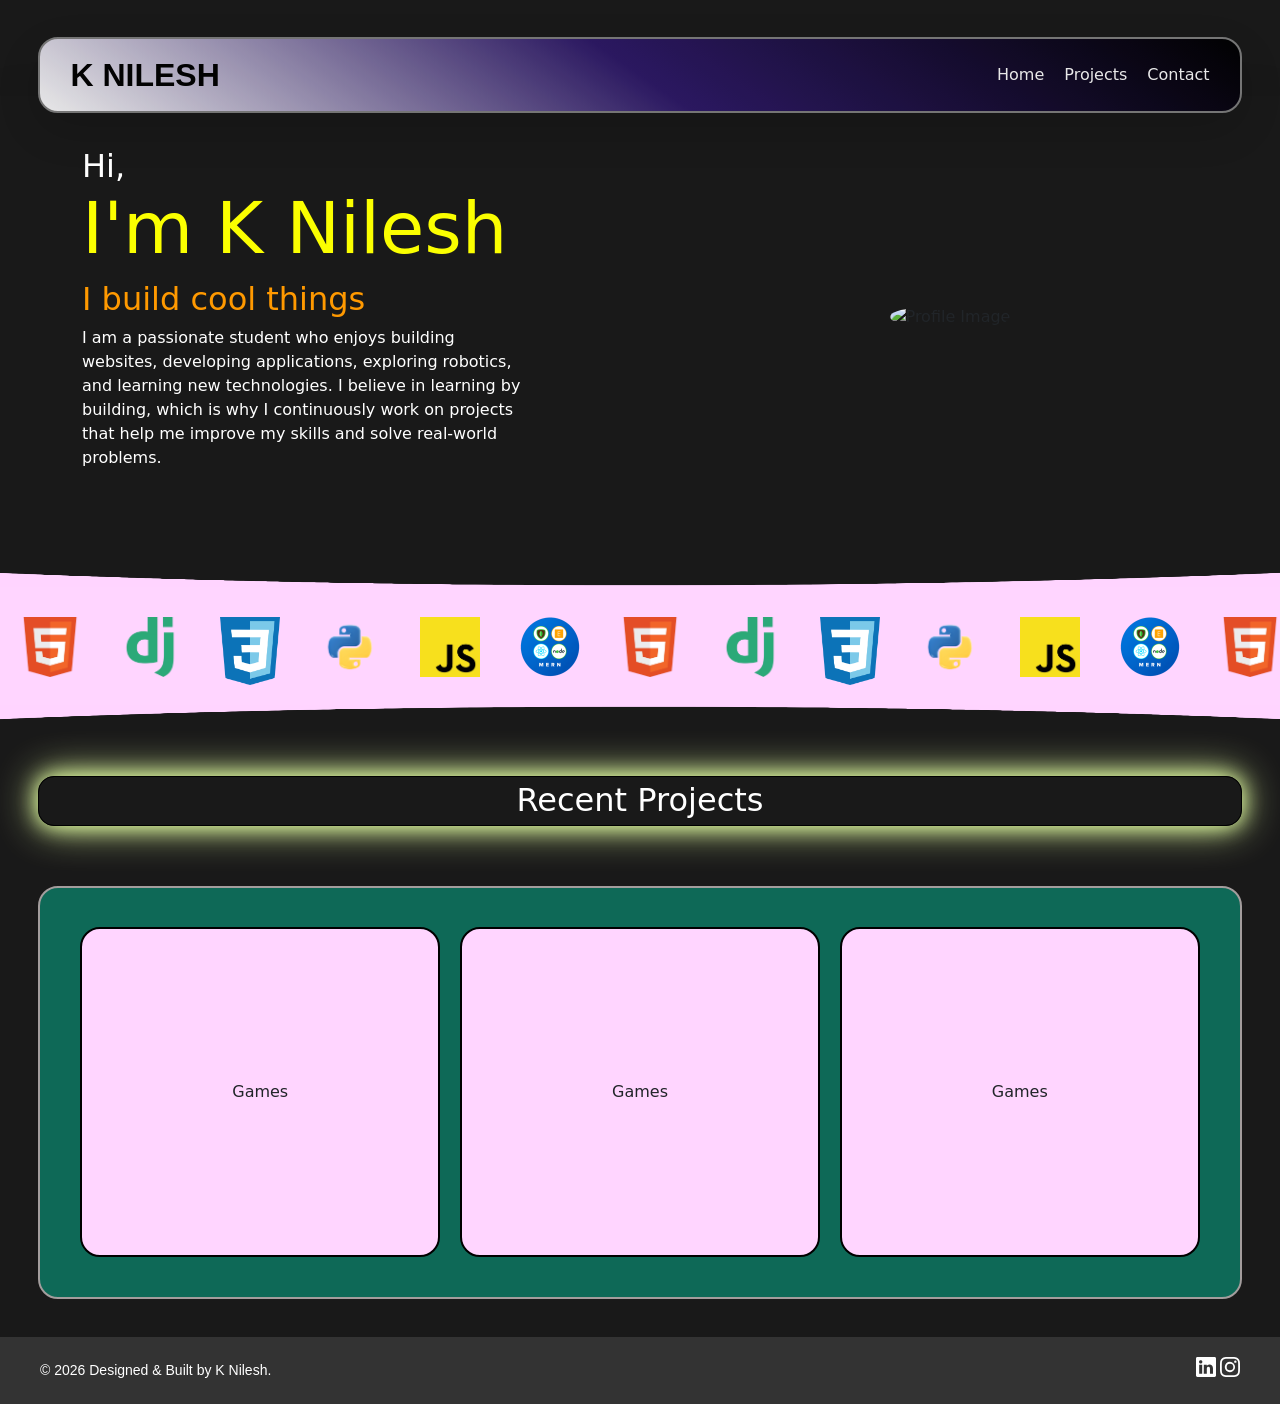
==== index.html @ f12c257e "first commit" ====
<!DOCTYPE html>
<html lang="en">
<head>
    <meta charset="UTF-8">
    <meta name="viewport" content="width=device-width, initial-scale=1.0">
    <title>Bootstrap</title>
    <link href="https://cdn.jsdelivr.net/npm/bootstrap@5.3.0-alpha1/dist/css/bootstrap.min.css" rel="stylesheet">
    <link rel="stylesheet" href="CSS/style.css">
    <link rel="stylesheet" href="CSS/media.css"> 
</head>
    <body>
        <nav class="navbar">
            <div class="header container-fluid shadow-lg">
                <header class="logo">
                    <h1>K NILESH</h1>
                </header>
                <div class="nav-links" id="navLinks">
                    <a href="index.html">Home</a>
                    <a href="project.html">Projects</a>
                    <a href="contact.html">Contact</a>
                </div>
                <button class="hamburger" type="button" onclick="toggleMenu()" aria-label="Toggle navigation menu">
                    <span></span>
                    <span></span>
                    <span></span>
                </button>
            </div>
        </nav>

        <main class="main">
            <div class="intro-section container-fluid shadow-lg d-flex align-items-center">
                <div class="intro text-start ">
                    <h4>Hi,</h4>
                    <h2>I'm K Nilesh</h2>
                    <h3>I build cool things</h3>
                    <p>I am a passionate student who enjoys building websites, developing applications, exploring robotics, and learning new technologies. I believe in learning by building, which is why I continuously work on projects that help me improve my skills and solve real-world problems.</p>
                </div>
                <div class="profile-pic ">
                    <img src="https://plus.unsplash.com/premium_photo-1725170497304-db3d4a48727a?q=80&w=870&auto=format&fit=crop&ixlib=rb-4.1.0&ixid=M3wxMjA3fDB8MHxwaG90by1wYWdlfHx8fGVufDB8fHx8fA%3D%3D" alt="Profile Image">
                </div>
            </div>
            <div id="skills-section">
                <div class="skills">
                    <div class="skills-img">
                        <img src="Image/border1.png" alt="">
                    </div> 
                    <div class="box">
                        <div class="shadow1" ></div>
                        <div class="skills-container">
                            <img src="Image/html.webp" alt="">
                            <img src="Image/django.webp" alt="">
                            <img src="Image/css.webp" alt="">
                            <img src="Image/python.webp" alt="">
                            <img src="Image/js.webp" alt="">
                            <img src="Image/mern.png" alt="">
                            <!-- Duplicate for seamless loop -->
                            <img src="Image/html.webp" alt="">
                            <img src="Image/django.webp" alt="">
                            <img src="Image/css.webp" alt="">
                            <img src="Image/python.webp" alt="">
                            <img src="Image/js.webp" alt="">
                            <img src="Image/mern.png" alt="">
                            
                            <img src="Image/html.webp" alt="">
                            <img src="Image/django.webp" alt="">
                            <img src="Image/css.webp" alt="">
                            <img src="Image/python.webp" alt="">
                            <img src="Image/js.webp" alt="">
                            <img src="Image/mern.png" alt="">
                            <img src="Image/html.webp" alt="">
                        </div>
                        <div class="shadow2"></div>
                    </div>
                    <div class="skills-img">
                        <img src="Image/border2.png" alt="">
                    </div> 
                </div>
            </div>
            <div class="project-section" >
                <div class="top">
                    <h1>Recent Projects</h1>
                </div>
                <div class="container1">
                    <div class="folder-wrapper">
                        <div class="folder"></div>
                        <span class="folder-label">Games</span>
                    </div>
                    
                    <div class="folder-wrapper">
                        <div class="folder"></div>
                        <span class="folder-label">Games</span>
                    </div>
                    
                    <div class="folder-wrapper">
                        <div class="folder"></div>
                        <span class="folder-label">Games</span>
                    </div>
                </div>
            </div>

        </main>

        <footer class="footer">
            <div class="footer-content">
                <p>&copy; 2026 Designed & Built by K Nilesh.</p>
                <div class="link">
                    <hi class="linkedin"><a href="https://www.linkedin.com/in/k-nilesh04/" target="_blank" rel="noopener noreferrer" aria-label="LinkedIn Profile">
                        <svg xmlns="http://www.w3.org/2000/svg" width="20" height="20" fill="currentColor" class="bi bi-linkedin" viewBox="0 0 16 16">
                            <path d="M0 1.146C0 .513.526 0 1.175 0h13.65C15.474 0 16 .513 16 1.146v13.708c0 .633-.526 1.146-1.175 1.146H1.175C.526 16 0 15.487 0 14.854V1.146zm4.943 12.248V6.169H2.542v7.225h2.401zm-1.2-8.212c.837 0 1.358-.554 1.358-1.248-.015-.709-.52-1.248-1.342-1.248S2.4 3.226 2.4 3.934c0 .694.521 1.248 1.327 1.248zm4.908 8.212V9.359c0-.216.016-.432.08-.586.173-.431.568-.878 1.232-.878.869 0 1.216.662 1.216 1.634v3.865h2.401V9.25c0-2.22-1.184-3.252-2.764-3.252-1.274 0-1.845.7-2.165 1.193v.025h-.016a5.54 5.54 0 0 1 .016-.025V6.169h-2.4c.03.678 0 7.225 0 7.225h2.4z"/>
                        </svg>
                    </a></hi>
                    <link class="insta" ><a href="https://www.linkedin.com/in/k-nilesh04/" target="_blank" rel="noopener noreferrer" aria-label="Instragram Profile">
                        <svg xmlns="http://www.w3.org/2000/svg" width="20" height="20" fill="currentColor" class="bi bi-instagram" viewBox="0 0 16 16">
                    <path d="M8 0C5.829 0 5.556.01 4.703.048 3.85.088 3.269.222 2.76.42a3.9 3.9 0 0 0-1.417.923A3.9 3.9 0 0 0 .42 2.76C.222 3.268.087 3.85.048 4.7.01 5.555 0 5.827 0 8.001c0 2.172.01 2.444.048 3.297.04.852.174 1.433.372 1.942.205.526.478.972.923 1.417.444.445.89.719 1.416.923.51.198 1.09.333 1.942.372C5.555 15.99 5.827 16 8 16s2.444-.01 3.298-.048c.851-.04 1.434-.174 1.943-.372a3.9 3.9 0 0 0 1.416-.923c.445-.445.718-.891.923-1.417.197-.509.332-1.09.372-1.942C15.99 10.445 16 10.173 16 8s-.01-2.445-.048-3.299c-.04-.851-.175-1.433-.372-1.941a3.9 3.9 0 0 0-.923-1.417A3.9 3.9 0 0 0 13.24.42c-.51-.198-1.092-.333-1.943-.372C10.443.01 10.172 0 7.998 0zm-.717 1.442h.718c2.136 0 2.389.007 3.232.046.78.035 1.204.166 1.486.275.373.145.64.319.92.599s.453.546.598.92c.11.281.24.705.275 1.485.039.843.047 1.096.047 3.231s-.008 2.389-.047 3.232c-.035.78-.166 1.203-.275 1.485a2.5 2.5 0 0 1-.599.919c-.28.28-.546.453-.92.598-.28.11-.704.24-1.485.276-.843.038-1.096.047-3.232.047s-2.39-.009-3.233-.047c-.78-.036-1.203-.166-1.485-.276a2.5 2.5 0 0 1-.92-.598 2.5 2.5 0 0 1-.6-.92c-.109-.281-.24-.705-.275-1.485-.038-.843-.046-1.096-.046-3.233s.008-2.388.046-3.231c.036-.78.166-1.204.276-1.486.145-.373.319-.64.599-.92s.546-.453.92-.598c.282-.11.705-.24 1.485-.276.738-.034 1.024-.044 2.515-.045zm4.988 1.328a.96.96 0 1 0 0 1.92.96.96 0 0 0 0-1.92m-4.27 1.122a4.109 4.109 0 1 0 0 8.217 4.109 4.109 0 0 0 0-8.217m0 1.441a2.667 2.667 0 1 1 0 5.334 2.667 2.667 0 0 1 0-5.334"/>
                        </svg>
                    </a></link>
                </div>
            </div>
        </footer>

        <script src="https://cdn.jsdelivr.net/npm/bootstrap@5.3.0-alpha1/dist/js/bootstrap.bundle.min.js"></script>
        <script src="JS/app.js"></script>    
        <script src="JS/media.js"></script> 
        <script src="https://cdn.jsdelivr.net/npm/@popperjs/core@2.11.8/dist/umd/popper.min.js" 
        integrity="sha384-I7E8VVD/ismYTF4hNIPjVp/Zjvgyol6VFvRkX/vR+Vc4jQkC+hVqc2pM8ODewa9r" 
        crossorigin="anonymous">
        </script> 
        <script src="https://cdn.jsdelivr.net/npm/bootstrap@5.3.8/dist/js/bootstrap.min.js" 
        integrity="sha384-G/EV+4j2dNv+tEPo3++6LCgdCROaejBqfUeNjuKAiuXbjrxilcCdDz6ZAVfHWe1Y" 
        crossorigin="anonymous">
        </script>    
    </body>
</html>
---- CSS/style.css ----
* {
    margin: 0;
    padding: 0;
    box-sizing: border-box;

}

html , body {
    height: 100%;
    width: 100%;
    background-color: #191919;

}


/* Intro section  */

.navbar {
    position: sticky;
    top: 3%;
    left: 0;
    z-index: 1000;
    width: 100%;
    padding: 10px 3%;
    background-color: #ffffff00;
}


.header {
    position: relative;
    display: flex;
    justify-content: space-between;
    align-items: center;
    padding: 20px 30px;
    /* background-color: hsl(168, 100%, 50% , 0.5); */
    background: linear-gradient(35deg , #ffffff,#2e1969 , #000000 );
    color: rgb(0, 0, 0);
    opacity: 0.9;
    border: 2px solid grey;
    border-radius: 20px;
}


.logo h1 {
    margin: 0;
    font-size: 2rem;
    font-weight: bold;
    line-height: 1;
    font-family:Verdana, Geneva, Tahoma, sans-serif;
}

.nav-links {
    display: flex;
    align-items: center;
    gap: 20px;
}


.nav-links a {
    color: white;
    text-decoration: none;
}

.hamburger {
    display: none;
    flex-direction: column;
    cursor: pointer;
    border: 0;
    background: transparent;
    padding: 0;
}

.hamburger span {
    display: block;
    height: 3px;
    width: 25px;
    background: white;
    margin: 4px 0;
}

@media (max-width: 576px) {
    .nav-links {
        display: none;
        flex-direction: column;
        position: absolute;
        top: calc(100% + 8px);
        right: 0;
        background: linear-gradient(35deg , #ffffff,#5e3c3c , #000000);
        padding: 15px 0;
        border-radius: 16px;
        width: 40%;
        gap: 5px;
    }

    .nav-links a {
        border: 2px solid #242525;
        border-radius: 15px;
        width: 90%;
        padding: 2px;
        text-align: center;
    }

    .hamburger {
        display:flex;
    }

    .nav-links.active {
        display: flex;  
    }

}


.intro-section {
    height: auto;      
    padding: 50px 20px;
    background-color: #191919;
}

.intro {
    height: 100%;
    width: 50%;
    text-align: center;
    display: flex;
    flex-direction: column;
    justify-content: center;
    padding: 1px 5%;
}

.intro h2 {
    color: #fbff00;
    font-size: 4.5rem;
}

.intro h3 {
    color: #ff9900;
    font-size: 2rem;
}

.intro h4 {
    margin:0;
    color: #fff;
    font-size: 2rem;
}

.intro p {
    color: #fff;
    font-size: 1rem;
    max-width: 90%;
}
.profile-pic {
    height: 100%;
    width: 50%;
    display: flex;
    justify-content: center;
    align-items: center;
}

.profile-pic img {
    max-width: 100%;
    max-height: 100%;
    border-radius: 50%;
}

@media (max-width: 768px) {
    .intro-section {
        height: auto;
        display: flex;
        flex-direction: column;
    }
    .intro {
        width: 100%;
    }
    .profile-pic {
        width: 100%;
    }

}


/* Skills section  */

#skills-section {
    height: 200px;
    overflow: hidden;
    background-color: #191919;
}

.skills {
    height:100%;
    width: 100%;
    display:flex;
    flex-direction: column;
}

.skills-img img {
    width: 100%;
    height: 50px;    
}


.box {
    display: flex;
    align-items: center;
    background-color: #FFD5FF;
    padding-top: 10px;
}

/* need some editing */

.skills-container {
    display: inline-flex;
    animation: scroll-left 5s linear infinite;
}

.skills-container:hover {
    animation-play-state: paused;
}

.skills-container img {
    height: 100%;
    width: 100px;
    object-fit: cover;
    padding: 20px;
}

@keyframes scroll-left {
    100% {
        transform: translateX(-32%);
    }
}

@media (max-width: 768px) {
    #skills-section {
        height: auto;
    }
    
}


/* Project line  */


.project-section {
    height: 600px;
    background-color: #191919;
    padding:  3%;
    display: flex;
    flex-direction: column;
    justify-content: center;
    gap: 60px;
}


.top {
    height :50px;
    display: flex;
    justify-content:center;
    align-items: center;
    box-shadow: 0 0 20px #e3ffa2, 0 0 40px #e3ffa2;
    color: #fff;
    padding:1% 3% ;
    user-select: none; 
    border : 1px solid black;
    border-radius: 1rem;
}

.top h1 {
    font-size: 2rem;
    margin: 1%;
}

.container1 {
    height: 420px;
    display: inline-flex;
    justify-content: center;
    align-items: center;
    gap: 20px;
    border: 2px solid rgb(163, 157, 157);
    border-radius: 20px;
    background: #0e6957;
}

.folder-wrapper {
    width: 30%;
    height:330px;
    background-color: #FFD5FF;
    border: 2px solid black;
    border-radius: 20px;
    display: flex;
    justify-content: center;
    align-items: center;
}

.folder {
    height: 70px;
    width: fit-content;
    background-color: #c20a57;
}


@media (max-width: 768px) {
    .project-section {
        height:auto;
        background-color: #191919;
        padding:  10%;
        display: flex;
        flex-direction: column;
        justify-content: center;
        gap: 30px;
    }

    .container1 {
        height: auto;
        width: auto;
        display: flex;
        flex-direction: column;
        justify-content: center;
        align-items: center;
        gap: 20px;
        padding:10%;
        border: 2px solid rgb(255, 0, 0);
        border-radius: 20px;
        background: #00ffcc;
    }

    .folder-wrapper {
        width: 80%;
        height:380px;
        background-color: #FFD5FF;
        border: 2px solid black;
        border-radius: 20px;
        display: flex;
        justify-content: center;
        align-items: center;
    }

    
}







/* footer part  */


.footer {
  background-color: #333; 
  color: #ffffff;
  padding: 20px;
  font-family: sans-serif;
  bottom:0;
}

.footer-content {
  display: flex;
  justify-content:space-between; 
  align-items: center;     
  gap: 15px;              
  max-width: 1200px;
  margin: 0 auto;
}

.footer-content p {
  margin: 0;
  font-size: 14px;
}

.footer-content a {
  color: #ffffff;
  display: inline-flex;
  transition: color 0.3s ease;
}   

.footer-content a[aria-label="LinkedIn Profile"]:hover {
  color: #0a66c2; 
}

.footer-content a[aria-label="Instragram Profile"]:hover {
  color: #c20a57; 
}
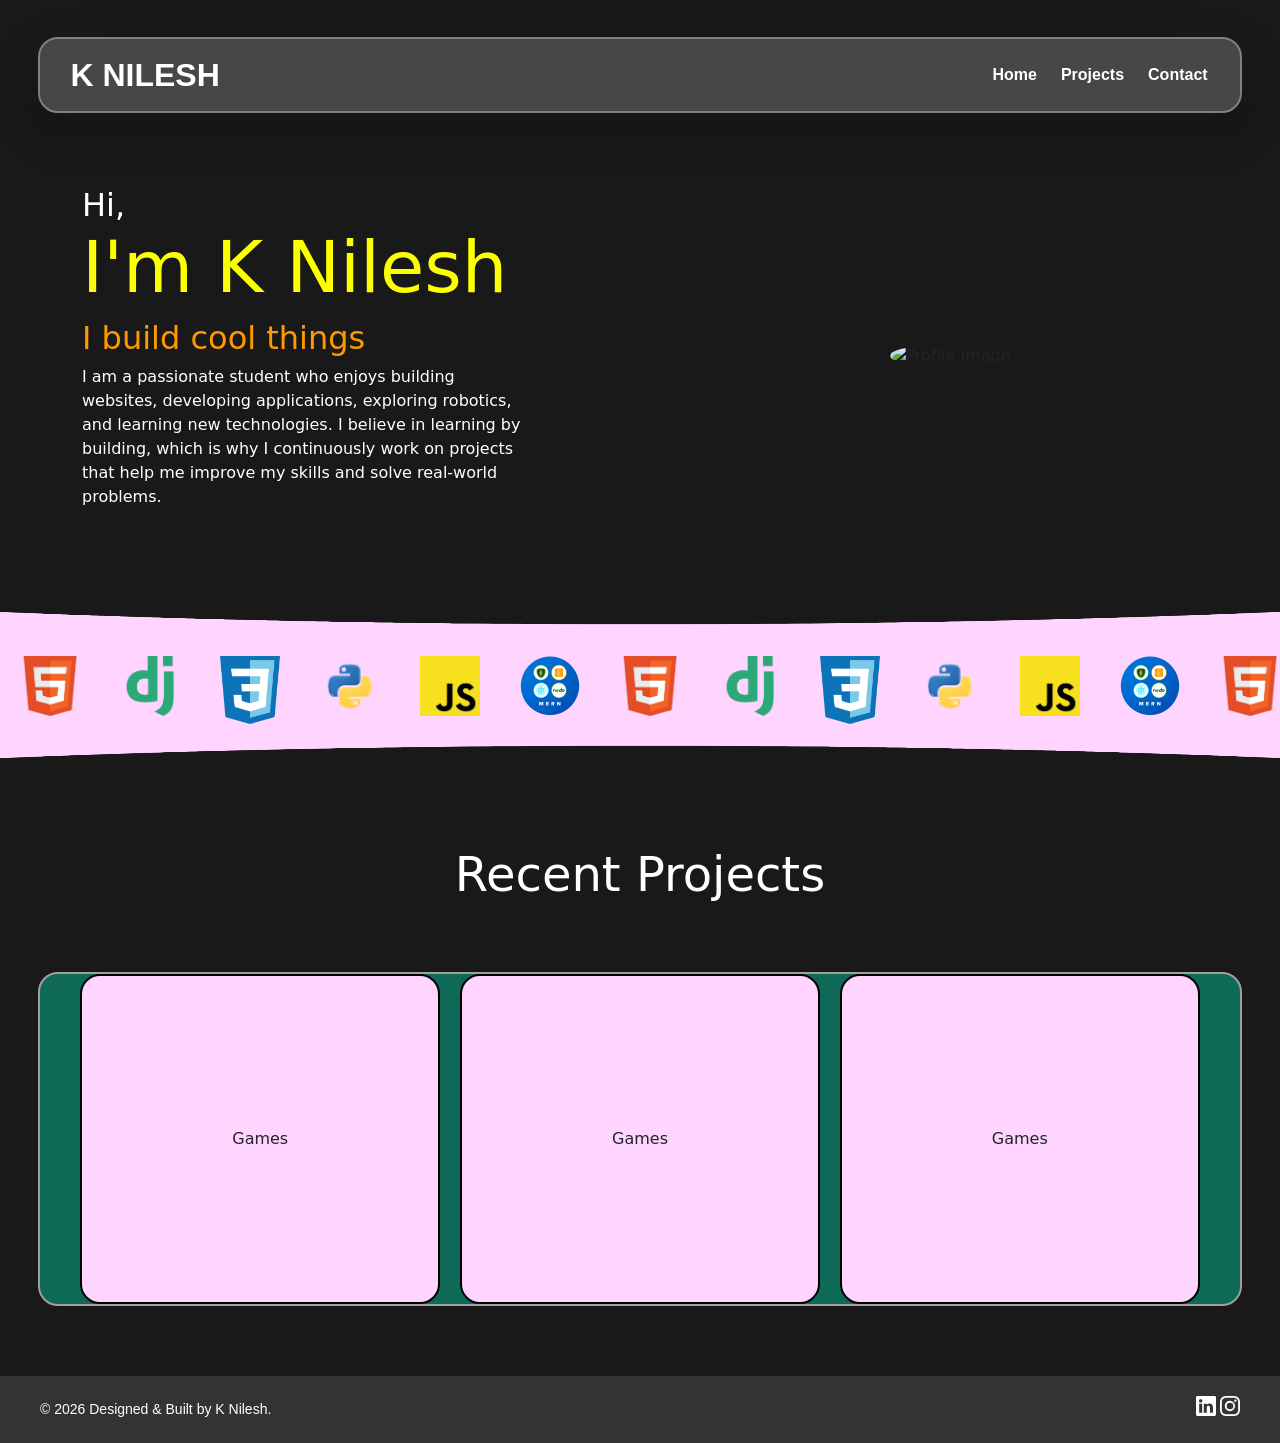
==== commit 12e89996: "updated styles" ====
--- a/index.html
+++ b/index.html
@@ -14,10 +14,10 @@
                 <header class="logo">
                     <h1>K NILESH</h1>
                 </header>
-                <div class="nav-links" id="navLinks">
-                    <a href="index.html">Home</a>
-                    <a href="project.html">Projects</a>
-                    <a href="contact.html">Contact</a>
+                <div class="nav-links">
+                    <a class="link-b" href="index.html">Home</a>
+                    <a class="link-b" href="project.html">Projects</a>
+                    <a class="link-b" href="contact.html">Contact</a>
                 </div>
                 <button class="hamburger" type="button" onclick="toggleMenu()" aria-label="Toggle navigation menu">
                     <span></span>
--- a/CSS/style.css
+++ b/CSS/style.css
@@ -2,21 +2,19 @@
     margin: 0;
     padding: 0;
     box-sizing: border-box;
-
 }
 
 html , body {
     height: 100%;
     width: 100%;
     background-color: #191919;
-
 }
 
 
 /* Intro section  */
 
 .navbar {
-    position: sticky;
+    position: fixed;
     top: 3%;
     left: 0;
     z-index: 1000;
@@ -32,10 +30,9 @@
     justify-content: space-between;
     align-items: center;
     padding: 20px 30px;
-    /* background-color: hsl(168, 100%, 50% , 0.5); */
-    background: linear-gradient(35deg , #ffffff,#2e1969 , #000000 );
-    color: rgb(0, 0, 0);
-    opacity: 0.9;
+    background-color: hsl(0, 0%, 100%,0.2);
+    color: rgb(255, 255, 255);
+    backdrop-filter: blur(20px); 
     border: 2px solid grey;
     border-radius: 20px;
 }
@@ -56,9 +53,33 @@
 }
 
 
-.nav-links a {
-    color: white;
+.link-b {
+    position: relative;
+    display: inline-block;
+    color: rgb(255, 255, 255);
     text-decoration: none;
+    font-weight: 700;
+    padding: 2px;
+    font-family:'Gill Sans', 'Gill Sans MT', Calibri, 'Trebuchet MS', sans-serif;
+
+}
+
+.link-b::after {
+    content: '';
+    position: absolute;
+    width: 100%;
+    height: 2px;           
+    bottom: 0;
+    left: 0;
+    transform-origin:bottom;
+    background-color: #fffb00;
+    transform: scaleX(0);
+    transition: transform 0.3s ease;
+    
+}
+.link-b:hover::after {
+    transform: scaleX(0.9);
+    box-shadow: 0 0 20px #280b57;
 }
 
 .hamburger {
@@ -111,6 +132,12 @@
 }
 
 
+/* main content  */
+
+.main {
+    margin-top: 15vh;
+}
+
 .intro-section {
     height: auto;      
     padding: 50px 20px;
@@ -253,25 +280,20 @@
 
 
 .top {
-    height :50px;
     display: flex;
     justify-content:center;
     align-items: center;
-    box-shadow: 0 0 20px #e3ffa2, 0 0 40px #e3ffa2;
     color: #fff;
-    padding:1% 3% ;
-    user-select: none; 
-    border : 1px solid black;
-    border-radius: 1rem;
 }
 
 .top h1 {
-    font-size: 2rem;
-    margin: 1%;
+    font-size: 3rem;
 }
 
 .container1 {
-    height: 420px;
+    display: grid;
+    grid-template-columns: repeat(auto-fit, minmax(300px, 1fr));
+    /* height: 420px; */
     display: inline-flex;
     justify-content: center;
     align-items: center;
@@ -293,6 +315,7 @@
 }
 
 .folder {
+    content: '';
     height: 70px;
     width: fit-content;
     background-color: #c20a57;
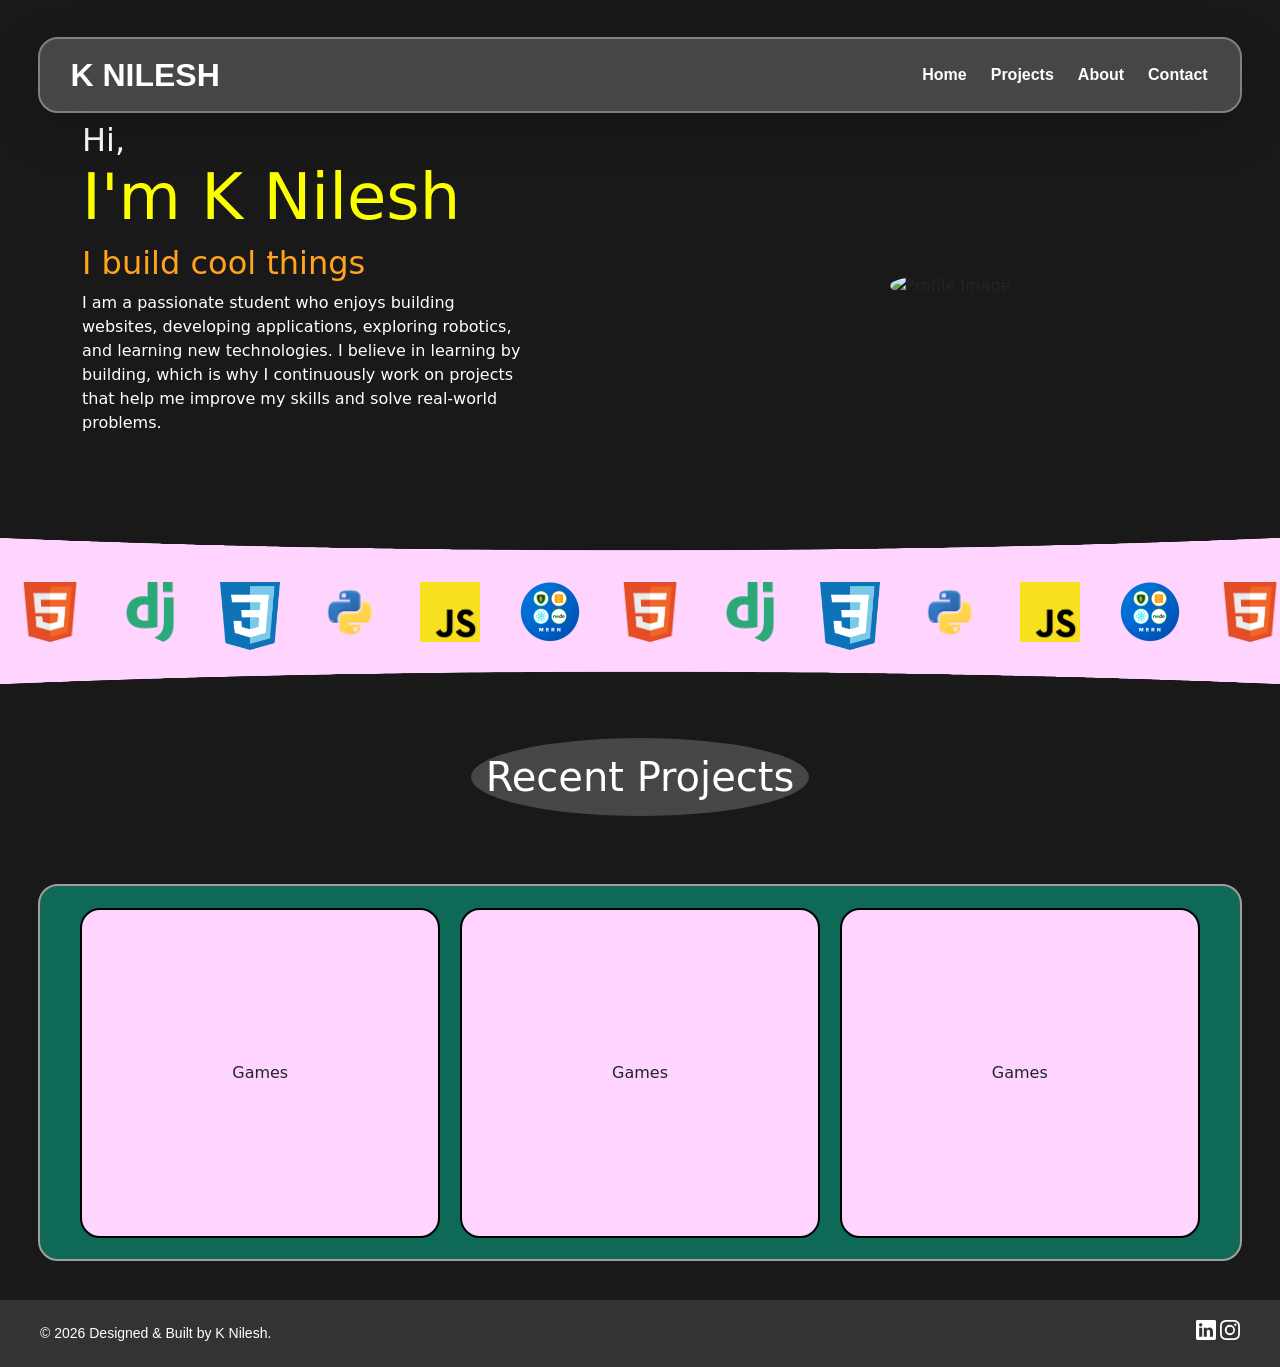
==== commit 7f1e0e0b: "style updated" ====
--- a/index.html
+++ b/index.html
@@ -3,7 +3,7 @@
 <head>
     <meta charset="UTF-8">
     <meta name="viewport" content="width=device-width, initial-scale=1.0">
-    <title>Bootstrap</title>
+    <title>K Nilesh</title>
     <link href="https://cdn.jsdelivr.net/npm/bootstrap@5.3.0-alpha1/dist/css/bootstrap.min.css" rel="stylesheet">
     <link rel="stylesheet" href="CSS/style.css">
     <link rel="stylesheet" href="CSS/media.css"> 
@@ -17,6 +17,7 @@
                 <div class="nav-links">
                     <a class="link-b" href="index.html">Home</a>
                     <a class="link-b" href="project.html">Projects</a>
+                    <a class="link-b" href="about.html">About</a>
                     <a class="link-b" href="contact.html">Contact</a>
                 </div>
                 <button class="hamburger" type="button" onclick="toggleMenu()" aria-label="Toggle navigation menu">
--- a/CSS/style.css
+++ b/CSS/style.css
@@ -41,7 +41,7 @@
 .logo h1 {
     margin: 0;
     font-size: 2rem;
-    font-weight: bold;
+    font-weight:bolder;
     line-height: 1;
     font-family:Verdana, Geneva, Tahoma, sans-serif;
 }
@@ -135,8 +135,9 @@
 /* main content  */
 
 .main {
-    margin-top: 15vh;
-}
+    margin-top: 70px;
+}
+
 
 .intro-section {
     height: auto;      
@@ -156,11 +157,11 @@
 
 .intro h2 {
     color: #fbff00;
-    font-size: 4.5rem;
+    font-size: 4rem;
 }
 
 .intro h3 {
-    color: #ff9900;
+    color: #ffa41c;
     font-size: 2rem;
 }
 
@@ -201,6 +202,15 @@
     .profile-pic {
         width: 100%;
     }
+    .intro h2 {
+    font-size: 3rem;
+    }
+    .intro h3 {
+        font-size: 1.5rem;
+    }
+    .intro h4 {
+        font-size: 1.5rem;
+    }
 
 }
 
@@ -208,7 +218,7 @@
 /* Skills section  */
 
 #skills-section {
-    height: 200px;
+    height: 198px;
     overflow: hidden;
     background-color: #191919;
 }
@@ -271,7 +281,7 @@
 .project-section {
     height: 600px;
     background-color: #191919;
-    padding:  3%;
+    padding: 3%;
     display: flex;
     flex-direction: column;
     justify-content: center;
@@ -287,13 +297,17 @@
 }
 
 .top h1 {
-    font-size: 3rem;
+    font-size: 2.5rem;
+    background-color: hsla(0, 0%, 100%, 0.2);
+    backdrop-filter: blur(50px); 
+    border-radius: 50%;
+    padding: 15px;
 }
 
 .container1 {
     display: grid;
     grid-template-columns: repeat(auto-fit, minmax(300px, 1fr));
-    /* height: 420px; */
+    height: 420px;
     display: inline-flex;
     justify-content: center;
     align-items: center;
@@ -341,15 +355,15 @@
         justify-content: center;
         align-items: center;
         gap: 20px;
-        padding:10%;
-        border: 2px solid rgb(255, 0, 0);
+        padding: 8% 3% ;
+        border: 2px solid rgb(255, 255, 255,0.6);
         border-radius: 20px;
-        background: #00ffcc;
+        background: transparent;
     }
 
     .folder-wrapper {
-        width: 80%;
-        height:380px;
+        width: 90%;
+        height:300px;
         background-color: #FFD5FF;
         border: 2px solid black;
         border-radius: 20px;
@@ -358,6 +372,9 @@
         align-items: center;
     }
 
+    .top h1 {
+        font-size: 1.5rem;
+    }
     
 }
 
